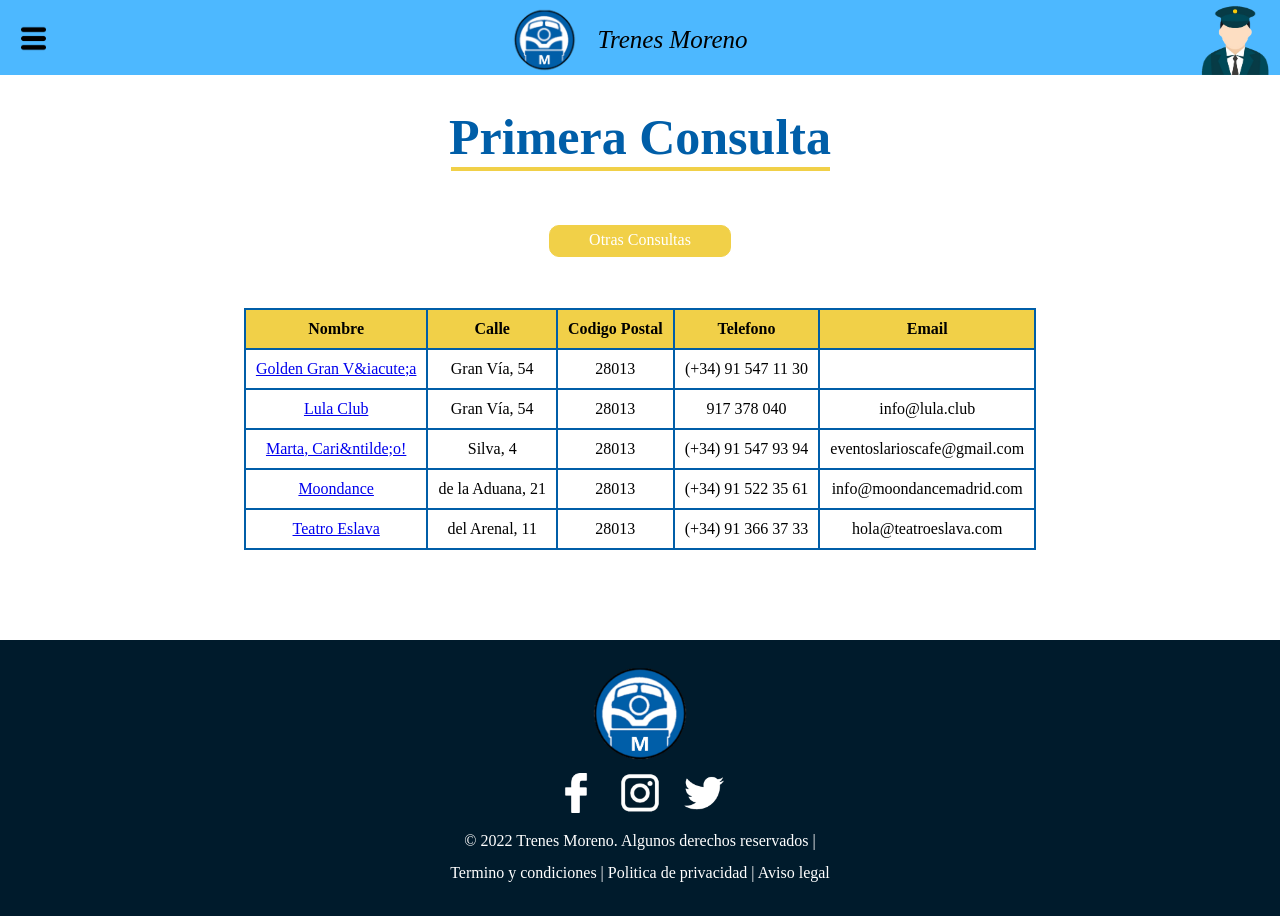
==== 1_consulta_guille.html @ 3fda1e33 "Add files via upload" ====
<!DOCTYPE html>
<html lang="es">
	<head>
		<meta charset="UTF-8">
		<title>CONSULTA 1</title>
		<link href="./css/consultas_guille.css" media="all" type="text/css" rel="stylesheet">	
		<link rel="icon" href="./img/favicon.png">
	</head>
	<body>
		<div class="cab">
			<ol class="cuerpo">
				<li><a><img alt="menu" src="./img/menu.png"></a>
					<ul>
						<li><a href="./index.html">Home</a></li>
						<li><a href="./noticias_guille.html">Noticias</a></li>
						<li><a href="./historia_guille.html">Historia</a></li>
						<li><a href="./contacto_guille.html">Contacto</a>
                        <li><a href="./consultas_guille.html">Consultas</a>
					</ul>
				</li>
			</ol>
		
		<div class="ima">
			<a href="./index.html"><img class="logo" alt="logo" src="./img/logo.png"></a>
			<a href="./index.html"><p>Trenes Moreno</p></a>
		</div>
		<a href="./login_guille.html"><img class="login" alt="login" src="./img/user.png"></a>
		</div>
		<br>
		<!--FIN MENU-->
		<div class="body">
			<div class="top">
				<br>
				<h1>Primera Consulta</h1>
				<hr class="sublin">
				<br>
				<br>
				<br>
				<a class="boton" href="./consultas_guille.html">Otras Consultas</a>
			</div>
			<br>
			<br>
			<br>
			<table>
				<tr>
					<th>Nombre</th>
					<th>Calle</th>
					<th>Codigo Postal</th>
					<th>Telefono</th>
					<th>Email</th>
				</tr>
				<tr>
				  <td>
					<a href="http://www.esmadrid.com/noche/golden-gran-via">Golden Gran V&amp;iacute;a</a>
				  </td>
				  <td>Gran Vía, 54</td>
				  <td>28013</td>
				  <td>(+34) 91 547 11 30</td>
				  <td/>
				</tr>
				<tr>
				  <td>
					<a href="http://www.esmadrid.com/noche/lula-club">Lula Club</a>
				  </td>
				  <td>Gran Vía, 54</td>
				  <td>28013</td>
				  <td>917 378 040</td>
				  <td> info@lula.club</td>
				</tr>
				<tr>
				  <td>
					<a href="http://www.esmadrid.com/noche/marta-carino-0">Marta, Cari&amp;ntilde;o!</a>
				  </td>
				  <td>Silva, 4</td>
				  <td>28013</td>
				  <td>(+34) 91 547 93 94</td>
				  <td>eventoslarioscafe@gmail.com</td>
				</tr>
				<tr>
				  <td>
					<a href="http://www.esmadrid.com/noche/moondance">Moondance</a>
				  </td>
				  <td>de la Aduana, 21</td>
				  <td>28013</td>
				  <td>(+34) 91 522 35 61</td>
				  <td>info@moondancemadrid.com</td>
				</tr>
				<tr>
				  <td>
					<a href="http://www.esmadrid.com/noche/teatro-eslava">Teatro Eslava</a>
				  </td>
				  <td>del Arenal, 11</td>
				  <td>28013</td>
				  <td>(+34) 91 366 37 33 </td>
				  <td>hola@teatroeslava.com</td>
				</tr>
			  </table>
			  <br>
			  <br>
			  <br>
			  <br>
		</div>
			<!--PIE DE PAGINA-->
			<br>
			<div class="footer">
				<br>
				<a href="./index.html"><img alt="logo" class="fotlogo" src="./img/logo.png"></a>
				<div class="fotredes">
					<a href="https://www.facebook.com/modelismo2cero/" target="_blank"><img alt="facebook" src="./img/facebook.png"></a>
					<a href="https://www.instagram.com/kleinewelt_in_n/" target="_blank"><img alt="instagram" src="./img/instagram.png"></a>
					<a href="https://twitter.com/mftrain_n" target="_blank"><img alt="twitter" src="./img/twitter.png"></a>
				</div>
				<div>
					<p>© 2022 Trenes Moreno. Algunos derechos reservados |</p>
					<p><a href="./index.html">Termino y condiciones</a> | 
						<a href="./index.html">Politica de privacidad</a> | 
						<a href="./index.html">Aviso legal</a>
					</p>
					<br>
				</div>
			</div>			
			
	</body>
</html>
---- css/consultas_guille.css ----
*{
	font-family:calibri;
	list-style:none;
	margin:0px;	
	margin-bottom:-3.5px;
}
body{
	cursor:url("../cursor/puntero.cur"),auto;
}
body a{
	cursor:url("../cursor/puntero_hover.cur"),auto;
}
.cab{
	display:flex;
	background-color:#4db8ff;
	width:100%;
	position: sticky;
	top:0;
	margin:left;
	font-family:courier new;
	height:75px;
}
.cab p{
	padding-left: 20px;
	margin:auto;
	font-style: italic;
	font-family: Impact;
}
.cuerpo{
	margin-top:5px;
}
.login{
	margin-right:10px;
	margin-top:5px;
	width:70px;
	height:70px;
}
.logo{
	width:65px;
	height:65px;
}
.ima{
	display: flex;
	background-color: #4db8ff;
	margin:auto;
}
ol >li{
	width: 20px;
}
.ima img{
	width:65px;
	height:65px;
}
.ima p{
	font-size: 25px;
}
.ima a{
	text-decoration: none;
}
.ima a > p{
	margin-top: 15px;
	color:#000000;
}
ul{
	width:100px;
}
li >.ima{
width:25px;
color:#000000;
margin-top: 2px;
}
ul li >a{
width:75px;
color:#000000;
background-color:#4db8ff;
margin-top: 2px;
}
li img{
	width: 25px;
	height: 25px;
}
ul li >a:hover{
	font-weight: bold;
	background-color:#f1d048 ;
	transition:0.5s;
}
.cuerpo li >a {
	margin-left: -40px;
	text-decoration:none;
	padding:20.7px;
	display:block;
}

.cuerpo li ul {
	margin-top:7px;
	display:none;
	width:120px;
}

.cuerpo li:hover > ul {
	margin-left: -40px;
	display:block;
}
.redes{
	width: 40px;
	height: 40px;
}
/*FIN MENU*/
.body{
	width:75%;
	margin: auto;
}
@media(max-width:1000px){
	.body{
		width:95%;
	}
}
.top h3, p{
	line-height:35px;
}
.top h1{
	text-align: center;
	font-size: 50px;
	color: #005ea8;
}
.top hr{
	margin: auto;
	margin-top: 5px;
	width: 375px;
	color: #f1d048;
	border: #f1d048 2px solid;
}
.boton{
	justify-content:center ;
	display: flex;
	margin: auto;
	text-decoration: none;
	padding:5px 15px;
	transition: 0.5s;
	border-radius: 10px;
	border: #f1d048 1px solid;
	background-color: #f1d048;
	color:#ffffff;
	height: 20px;
	width: 150px;
}
.boton:hover{
	transition: 0.5s;
	background-color: #005ea8;
	border: #005ea8 1px solid;
}
table{
	margin:auto;
}
table ,td ,th{
	padding:10px;
	border-collapse:collapse;
	text-align:center;
	border:#005ea8 2px solid;
}
table  img {
	width: 300px;
	height: 200px;
}
th{
	background-color:#f1d048;
}
/*Footer*/
.footer{
	line-height: 30px;
	padding:3px 50px;
	background-color:#001b2c ;
	text-align:center;
	color:#ffffff;
}
.footer a > .fotlogo{
	margin-bottom: 10px;
	width: 100px;
	margin-top: -10px;
	margin-bottom: -10px;
}
.footer a{
	color:#ffffff;
	text-decoration: none;
}
.footer a:hover{
	color:#4db8ff;
}
.fotredes{
	padding-top: 10px;
	margin: auto;
	width: 250px;
	height: 50px;
}
.fotredes img{
	padding-left: 10px;
	padding-right: 10px;
	margin: auto;
	width: 40px;
	height: 40px;
}
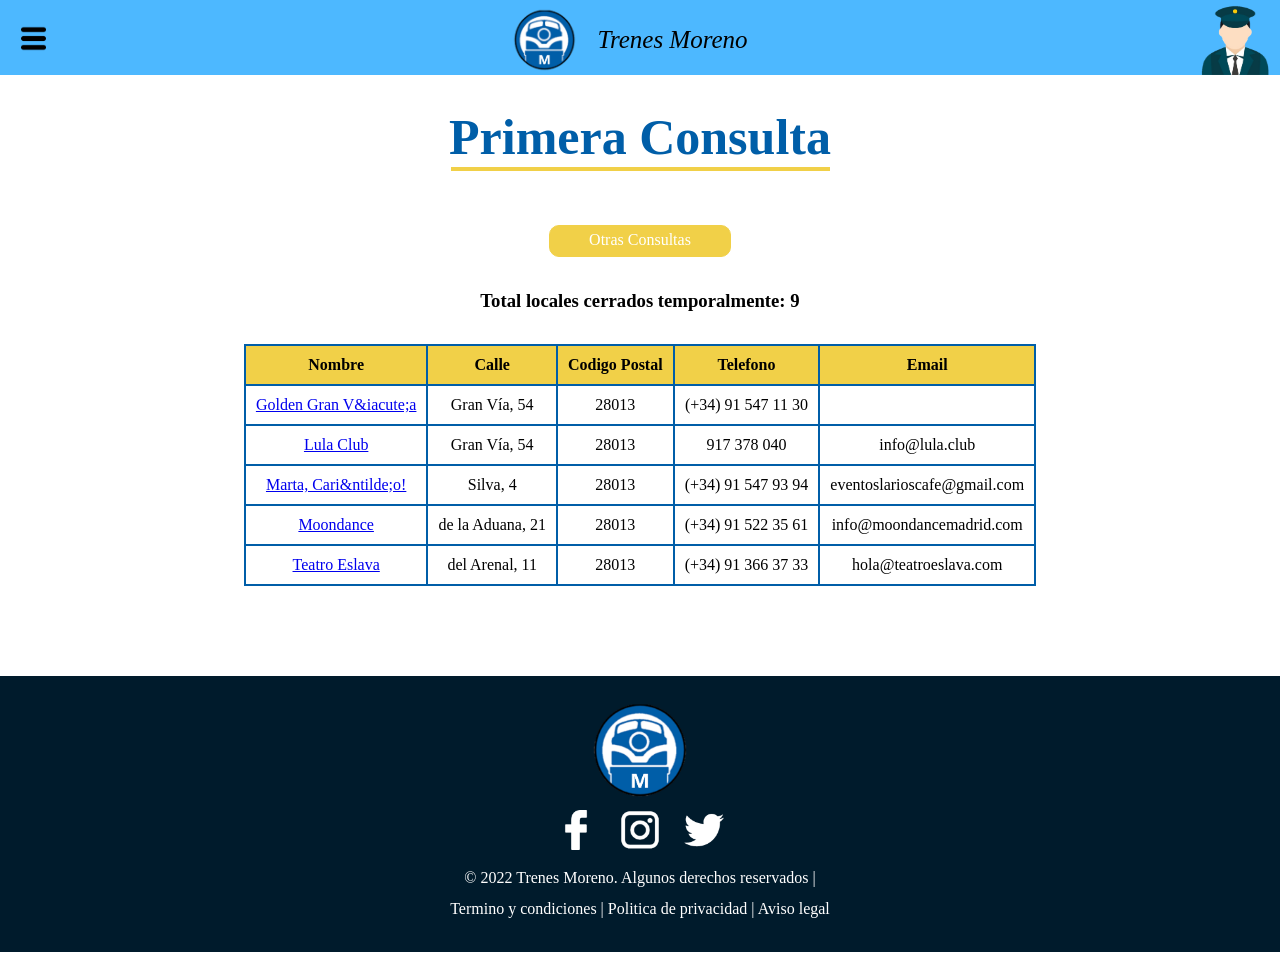
==== commit e985fc0a: "Add files via upload" ====
--- a/1_consulta_guille.html
+++ b/1_consulta_guille.html
@@ -39,6 +39,8 @@
 				<a class="boton" href="./consultas_guille.html">Otras Consultas</a>
 			</div>
 			<br>
+			<br>
+			<h3>Total locales cerrados temporalmente: 9</h3>
 			<br>
 			<br>
 			<table>
--- a/css/consultas_guille.css
+++ b/css/consultas_guille.css
@@ -115,6 +115,9 @@
 		width:95%;
 	}
 }
+h3{
+	text-align: center;
+}
 .top h3, p{
 	line-height:35px;
 }
